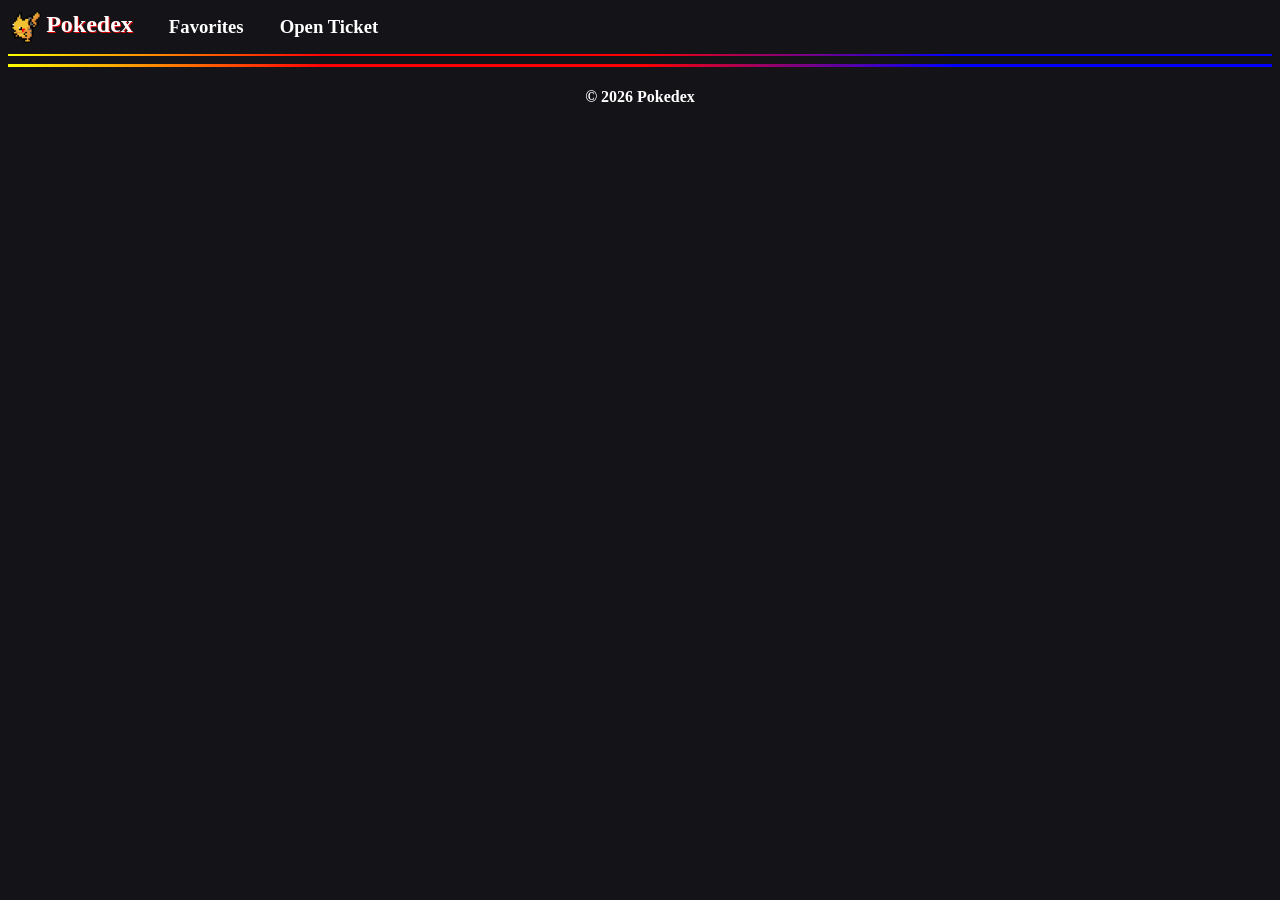
==== about.html @ 87bbc988 "feat: further restructuring and error handling at fetch" ====
<!DOCTYPE html>
<html lang="en">
<head>
    <meta charset="UTF-8">
    <meta name="viewport" content="width=device-width, initial-scale=1.0">
    <link rel="icon" href="public/favicon.png" />
    <link rel="stylesheet" href="./styles/global.css" />
    <title>Pokedex</title>
</head>
<body>
    <header>
        <table>
            <tr class="header-tabs">
                <td>
                    <a href="index.html">
                        <div class="header-icon">
                            <img src="public/favicon.png" alt="Logo">
                            <h2>Pokedex</h2>
                        </div>
                    </a>
                </td>
                <td>
                    <a href="favorites.html">
                        <h3>Favorites</h3>
                    </a>
                </td>
                <td>
                    <a href="form.html">
                        <h3>Open Ticket</h3>
                    </a>
                </td>
            </tr>
        </table>

        <hr class="divisor-gradient">
    </header>


    <footer>
        <hr class="divisor-gradient">
        <h4 style="text-align: center;">© 2026 Pokedex</h4>
    </footer>

    <script src="./scripts/about.js"></script>
</body>
</html>
---- styles/global.css ----
body {
    background-color: #141418;
    color: white;
}

header a {
    color: inherit;
    text-decoration: inherit;
}
.header-icon img {
    height: 2rem;
    margin-right: 0.3rem;
    float: left;
}
.header-icon h2 {
    display: flex;
    margin: 0 1rem 0 0;
    text-shadow: rgba(255, 0, 0, 0.85) 1px 1px;
}
.header-tabs td h3 {
    margin: 0 1rem 0 1rem;
}
.header-tabs td {
    border-radius: 2rem;
}
.header-tabs td:hover {
    transition: 0.25s all;
    color: yellow;
    background: rgba(255, 255, 0, 0.1);
}

.flex {
    display: flex;
}

.divisor-gradient {
    background: linear-gradient(to right, yellow, red, red, blue, blue); 
    height: 0.15rem; 
    border: 0;
}

#pokemon-card-container {
    background-color: #161620;
    display: grid;
    grid-template-columns: 15vw 15vw 15vw 15vw 15vw 15vw;
    justify-content: center;
}

.pokemon-card {
    border-radius: 1rem;
    border-color: black;
    border-width: 1rem;
    margin: 0.75rem;
    background-color: #303042;
    text-align: center;
}
.pokemon-card img {
    border-radius: 2rem;
    margin: 0.5rem;
    width: 10vw;
    background-color: #404058;
}
.pokemon-card p::after {
    clear: left;
}
.pokemon-card input {
    margin-bottom: 1rem;
}
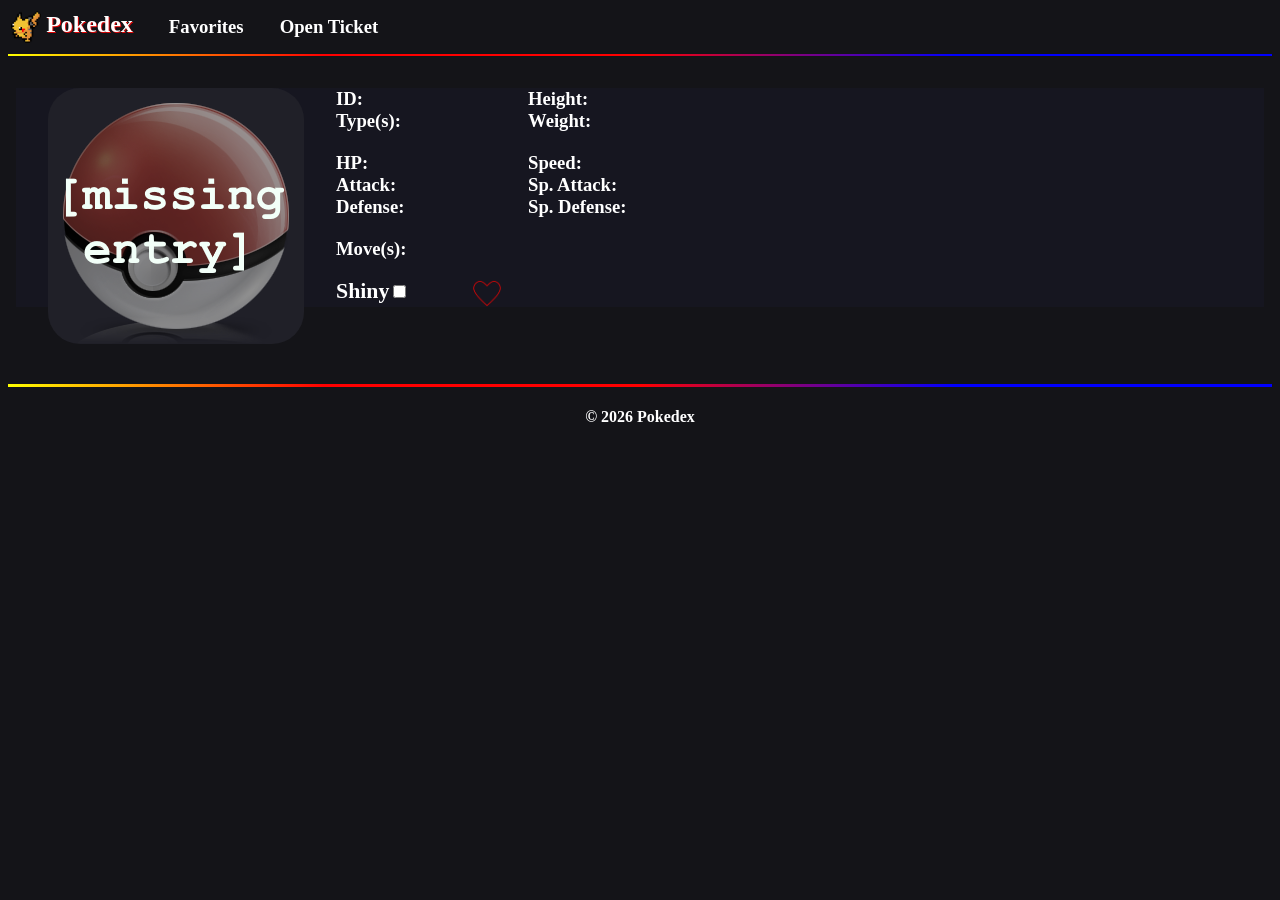
==== commit ab8bc789: "feat: finish about/details page" ====
--- a/about.html
+++ b/about.html
@@ -5,6 +5,7 @@
     <meta name="viewport" content="width=device-width, initial-scale=1.0">
     <link rel="icon" href="public/favicon.png" />
     <link rel="stylesheet" href="./styles/global.css" />
+    <link rel="stylesheet" href="./styles/about.css" />
     <title>Pokedex</title>
 </head>
 <body>
@@ -35,12 +36,29 @@
         <hr class="divisor-gradient">
     </header>
 
-
+    <section id="pokemon-details-container">
+        <img id="pokemon-sprite" src="./public/missing-entry.png">
+        <h1 id="pokemon-name"></h1>
+        <div id="info-grid">
+            <p>ID: <span id="pokemon-id"></span><br>Type(s): <span id="pokemon-types"></span></p>
+            <p>Height: <span id="pokemon-height"></span><br>Weight: <span id="pokemon-weight"></span></p>
+            <p>HP: <span id="pokemon-hp"></span><br>Attack: <span id="pokemon-att"></span><br>Defense: <span id="pokemon-def"></span><br></p>
+            <p>Speed: <span id="pokemon-speed"></span><br>Sp. Attack: <span id="pokemon-sp-att"></span><br>Sp. Defense: <span id="pokemon-sp-def"></span><br></p>
+        </div>
+        <br>
+        <p id="pokemon-movelist">Move(s): <span id="pokemon-moves"></span></p>
+        <div style="display: flex; align-content: left; gap: 2rem;">
+            <label><h3 style="margin:0">Shiny<input type="checkbox" id="shinySwitch" name="shinySwitch" value="Shiny"></h3></label>
+            <div class="fav-button" id="favorite-button"></div>
+        </div>
+    </section>
+    <br style="clear:both">
     <footer>
         <hr class="divisor-gradient">
         <h4 style="text-align: center;">© 2026 Pokedex</h4>
     </footer>
 
+    <script src="./scripts/pokemon.js"></script>
     <script src="./scripts/about.js"></script>
 </body>
 </html>
--- a/styles/global.css
+++ b/styles/global.css
@@ -29,10 +29,6 @@
     background: rgba(255, 255, 0, 0.1);
 }
 
-.flex {
-    display: flex;
-}
-
 .divisor-gradient {
     background: linear-gradient(to right, yellow, red, red, blue, blue); 
     height: 0.15rem; 
@@ -45,7 +41,6 @@
     grid-template-columns: 15vw 15vw 15vw 15vw 15vw 15vw;
     justify-content: center;
 }
-
 .pokemon-card {
     border-radius: 1rem;
     border-color: black;
@@ -54,15 +49,36 @@
     background-color: #303042;
     text-align: center;
 }
+.pokemon-card a {
+  color: inherit;
+  text-decoration: none;
+}
+.pokemon-card a:hover {
+  transition: ease-in 0.2s all;
+  color: #ffff9a;
+  text-shadow: #000000 0.2rem 0.2rem;
+}
 .pokemon-card img {
     border-radius: 2rem;
     margin: 0.5rem;
+    margin-top: 1.25rem;
     width: 10vw;
     background-color: #404058;
 }
-.pokemon-card p::after {
-    clear: left;
+.pokemon-card div input {
+    margin-bottom: 1rem;
 }
-.pokemon-card input {
-    margin-bottom: 1rem;
+.fav-button {
+    height: 1.75rem;
+    width: 1.75rem;
+    background-image: url('../public/fav-button.png');
+    background-size: contain;
+    margin-left: 2rem;
+}
+.fav-button:hover {
+    transition: ease-in 0.2s all;
+    height: 2.25rem;
+    width: 2.25rem;
+    margin-top: -0.4rem; 
+    margin-right: -0.35rem;
 }
--- a/styles/about.css
+++ b/styles/about.css
@@ -0,0 +1,35 @@
+#pokemon-details-container {
+    background-color: #161620;
+    margin-top: 2rem;
+    margin-left: 0.5rem;
+    margin-right: 0.5rem;
+    font-size: 14pt;
+}
+#pokemon-sprite {
+    height: 200%;
+    margin-left: 2rem;
+    margin-bottom: 2rem;
+    margin-right: 2rem;
+    float: left;
+    background-color: #202028;
+    border-radius: 2rem;
+}
+#info-grid {
+    display: grid;
+    grid-template-columns: 15vw 15vw;
+    grid-template-rows: 5vw 5vw;
+}
+#info-grid p {
+    font-weight: bold;
+    margin: 0;
+}
+#info-grid p span {
+    font-weight: normal;
+}
+#pokemon-movelist {
+    font-weight: bold;
+    margin-top: 0;
+}
+#pokemon-movelist span {
+    font-weight: normal;
+}
